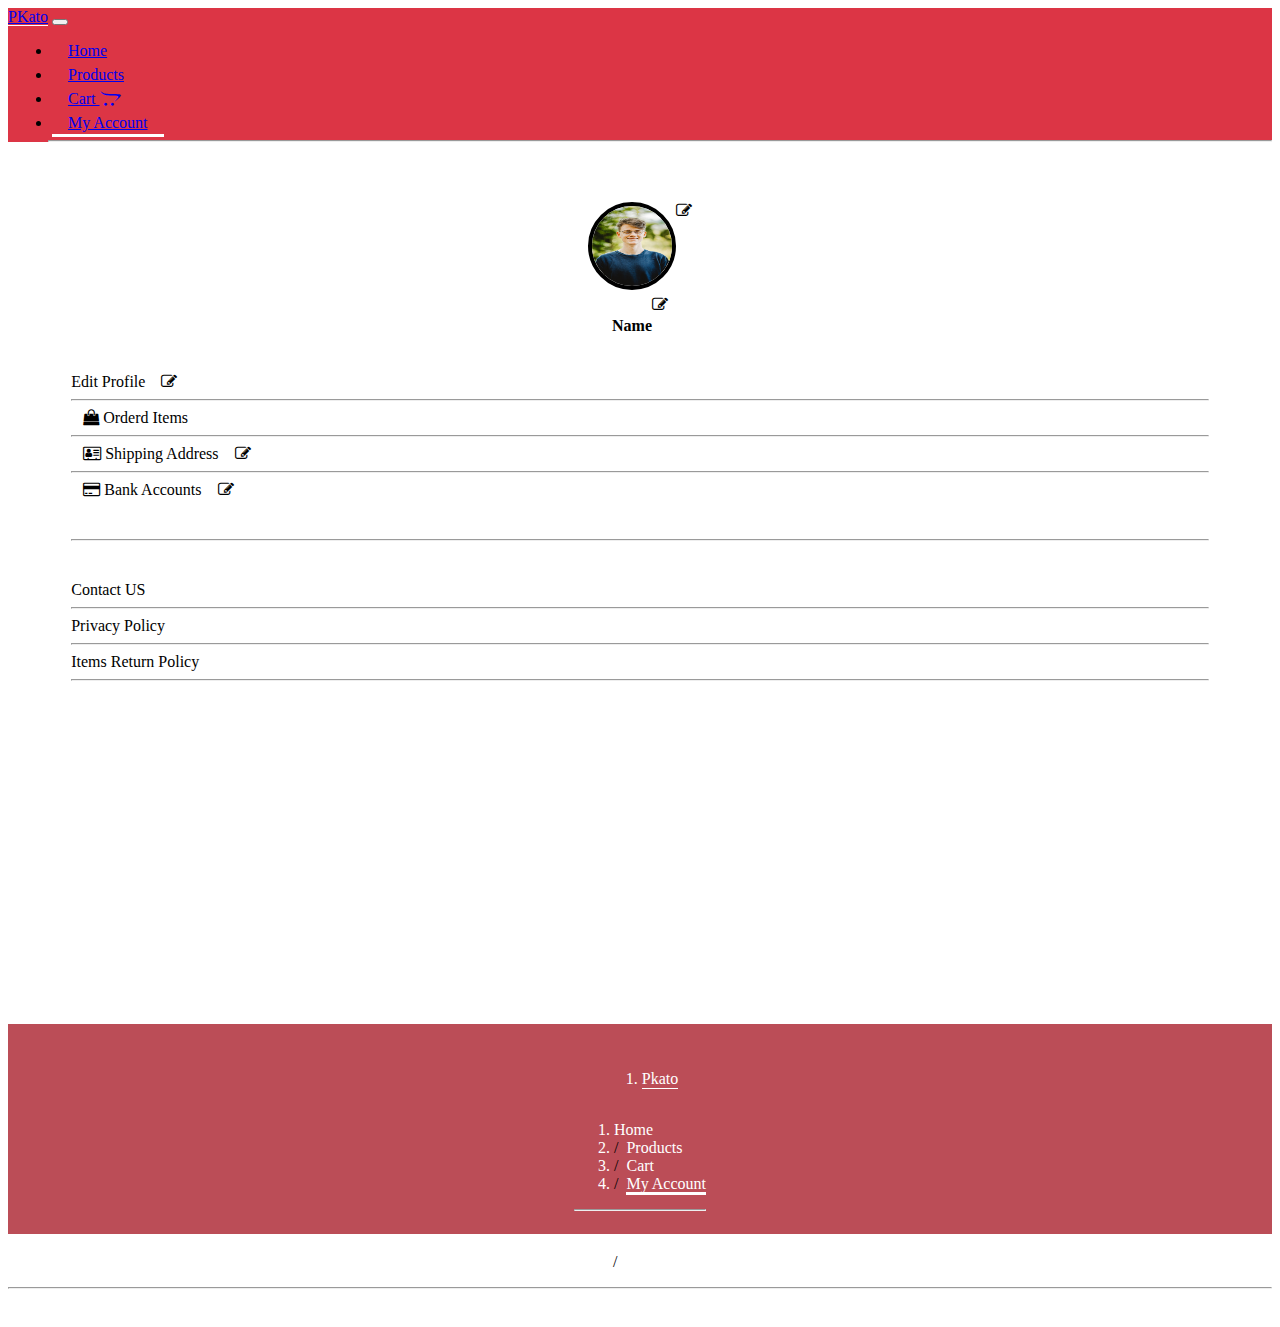
==== account.html @ 4f2bc4c9 "Add files via upload" ====
<!DOCTYPE html>
<html lang="en">

<head>
    <meta charset="UTF-8">
    <meta http-equiv="X-UA-Compatible" content="IE=edge">
    <meta name="viewport" content="width=device-width, initial-scale=1.0">
    <link rel="stylesheet" href="css/bootstrap.min.css">
    <link rel="stylesheet" href="account.css">
    <link rel="stylesheet" href="https://cdnjs.cloudflare.com/ajax/libs/font-awesome/4.7.0/css/font-awesome.min.css">
    <link href="https://fonts.googleapis.com/icon?family=Material+Icons" rel="stylesheet">
    <link href="https://cdn.jsdelivr.net/npm/bootstrap@5.0.0-beta2/dist/css/bootstrap.min.css" rel="stylesheet"
        integrity="sha384-BmbxuPwQa2lc/FVzBcNJ7UAyJxM6wuqIj61tLrc4wSX0szH/Ev+nYRRuWlolflfl" crossorigin="anonymous">

    <title>PKato|Shopping Online|Account</title>
</head>

<body>
    <nav id="navbar" class="navbar navbar-expand-lg navbar-dark bg-red">
        <div class="container-fluid mx-2">
            <a class="navbar-brand" href="#" style="border-bottom: 1px solid white;padding-bottom: 0;">PKato</a>
            <button class="navbar-toggler" type="button" data-bs-toggle="collapse"
                data-bs-target="#navbarSupportedContent" aria-controls="navbarSupportedContent" aria-expanded="false"
                aria-label="Toggle navigation">
                <span class="navbar-toggler-icon"></span>
            </button>
            <div class="collapse navbar-collapse" id="navbarSupportedContent">

                <ul class="navbar-nav mz-auto me-4 mb-2 mb-lg-0">
                    <li class="nav-item ">
                        <a class="nav-link " aria-current="page" href="index.html">Home</a>
                    </li>
                    <li class="nav-item">
                        <a class="nav-link " aria-current="page" href="Products.html">Products</a>
                    </li>
                    <li class="nav-item">
                        <a class="nav-link " aria-current="page" href="cart.html">Cart <i
                                class="fa fa-opencart"></i></a>
                    </li>
                    <li class="nav-item">
                        <a class="nav-link active" aria-current="page" href="#">My Account</a>
                    </li>
                    <hr>
                </ul>

            </div>
        </div>
    </nav>
    <section id="home">
        <div id="main">
            <div id="container-1">
                <img src="men(2).jpg" alt="">
                <i class="fa fa-edit"></i>
            </div>
            <div id="container-2">
                <h4>Name</h4>
                <i class="fa fa-edit"></i>
            </div>
            <div id="container-3">
                <div>
                    Edit Profile
                    <i class="fa fa-edit"></i>
                </div>
                <hr>
                <div>
                    <i class="fa fa-shopping-bag"></i> Orderd Items
                </div>
                <hr>
                <div>
                    <i class="fa fa-address-card-o"></i>
                    Shipping Address
                    <i class="fa fa-edit"></i>
                </div>
                <hr>
                <div>
                    <i class="fa fa-credit-card"></i>
                    <!-- <i class="fa fa-bank"></i> -->
                    Bank Accounts
                    <i class="fa fa-edit"></i>
                </div>
                <hr style="opacity: 1;margin: 40px 0px;">
                <div>
                    Contact US
                </div>
                <hr>
                <div>
                    Privacy Policy
                </div>
                <hr>
                <div>
                    Items Return Policy
                </div>
                <hr>
            </div>
        </div>
    </section>
    <footer>
        <div id="content-1">
            <nav aria-label="breadcrumb">
                <ol class="breadcrumb">
                    <li class="breadcrumb-item" aria-current="page"
                        style="border-bottom: 1px solid white;padding-bottom: 0;">Pkato</li>
                </ol>
            </nav>

            <nav aria-label="breadcrumb">
                <ol class="breadcrumb">
                    <li class="breadcrumb-item "><a href="index.html">Home</a></li>
                    <li class="breadcrumb-item"><a href="products.html">Products</a></li>
                    <li class="breadcrumb-item"><a href="cart.html">Cart</a></li>
                    <li class="breadcrumb-item"><a class="active" href="#">My Account</a></li>
                </ol>
                <hr style="opacity: 1;">
            </nav>

            <nav aria-label="breadcrumb">
                <ol class="breadcrumb">
                    <li class="breadcrumb-item"><a href="#">Privacy Policy</a></li>
                    <li class="breadcrumb-item"><a href="#">Contact Us</a></li>
                </ol>
            </nav>
        </div>
        <hr style="margin: 0;opacity: 1;">
        <div id="content-2">
            <p><a href="index.html">Copyright &copy; : www.Pkato.com</a>|All rights reserved 2021</p>
        </div>
    </footer>
</body>

<script src="https://cdn.jsdelivr.net/npm/bootstrap@5.0.0-beta2/dist/js/bootstrap.bundle.min.js"
    integrity="sha384-b5kHyXgcpbZJO/tY9Ul7kGkf1S0CWuKcCD38l8YkeH8z8QjE0GmW1gYU5S9FOnJ0"
    crossorigin="anonymous"></script>

</html>
---- account.css ----
html{
    margin:0;
    padding:0;
    scroll-behavior:smooth;
}
/* Navbar */
#navbar {
   background-color: #dc3545;
}
#navbar .nav-link{
    padding: 0.2rem 1rem;
}
.btn-red {
    color: #fff;
    background-color: var(--bs-red);
    border-color: var(--bs-dark);
    /* border: none;
   border-bottom: 2px solid (--bs-red);
   border-radius: 0; */

   
}
.active{
    border-bottom: 3px solid rgb(255, 255, 255);
}
#navbar li{
    margin: 6px 4px;
}
#navbar li a:hover{
    border-bottom:  1px solid rgb(255, 255, 255);
}
@media (min-width: 992px) {
    .navbar-expand-lg .navbar-nav {
        flex-direction: row;
        margin-left: auto;
}}
/* Navbar End */
/* Home */
#home{
    height: 800px;
}
#home #main{
    margin-top: 60px;
}
#home #container-1 img{
    width: 80px;
    height: 80px;
    border: 4px solid black;
    border-radius: 44px;
}
#home #container-1{
    margin: 6px;
    display: flex;
    justify-content: center;
    align-content: center;
}
#home #container-2{
    display: flex;
    justify-content: center;
    align-content: center;
}
#home #container-3{
    width: 90%;
    margin: 16px auto;
}
#home #container-3 div i{
    margin-left:12px;
}
/* Footer Starts */
footer{
    margin-top: 22px;
    height: 210px;
    background-color:#bb4d57 ;
}
footer #content-1{
    padding-top: 30px;
    display: flex;
    justify-content: center;
    align-items: center;
    flex-direction: column;
    width: 100%;
}
footer #content-1 li a , footer #content-1 li{
    text-decoration: none;
    color: white;
}
footer div li a:hover{
    color: rgb(223, 223, 223);
    border-bottom: 1px solid white;
}
.breadcrumb-item+.breadcrumb-item::before {
    float: left;
    padding-right: .5rem;
    color: #000000 !important;
    content: var(--bs-breadcrumb-divider, "/");
}
.breadcrumb-item.active {
    color: #6c757d;
    border-bottom: 2px solid white;
}
footer #content-2{
    height: 38px;
    display: flex;
    text-align: center;
    align-items: center;
    justify-content: center;
    color: white;
}
footer #content-2 p{
    margin: 0;
}
footer #content-2 p a{
    color: white;
    text-decoration: none;
}
@media (max-width: 575.98px) { 
    footer{
        font-size: smaller;
    }
}
@media (max-width: 252px) { 
    footer{
        font-size: xx-small;
    }
}
/* Footer Ends */
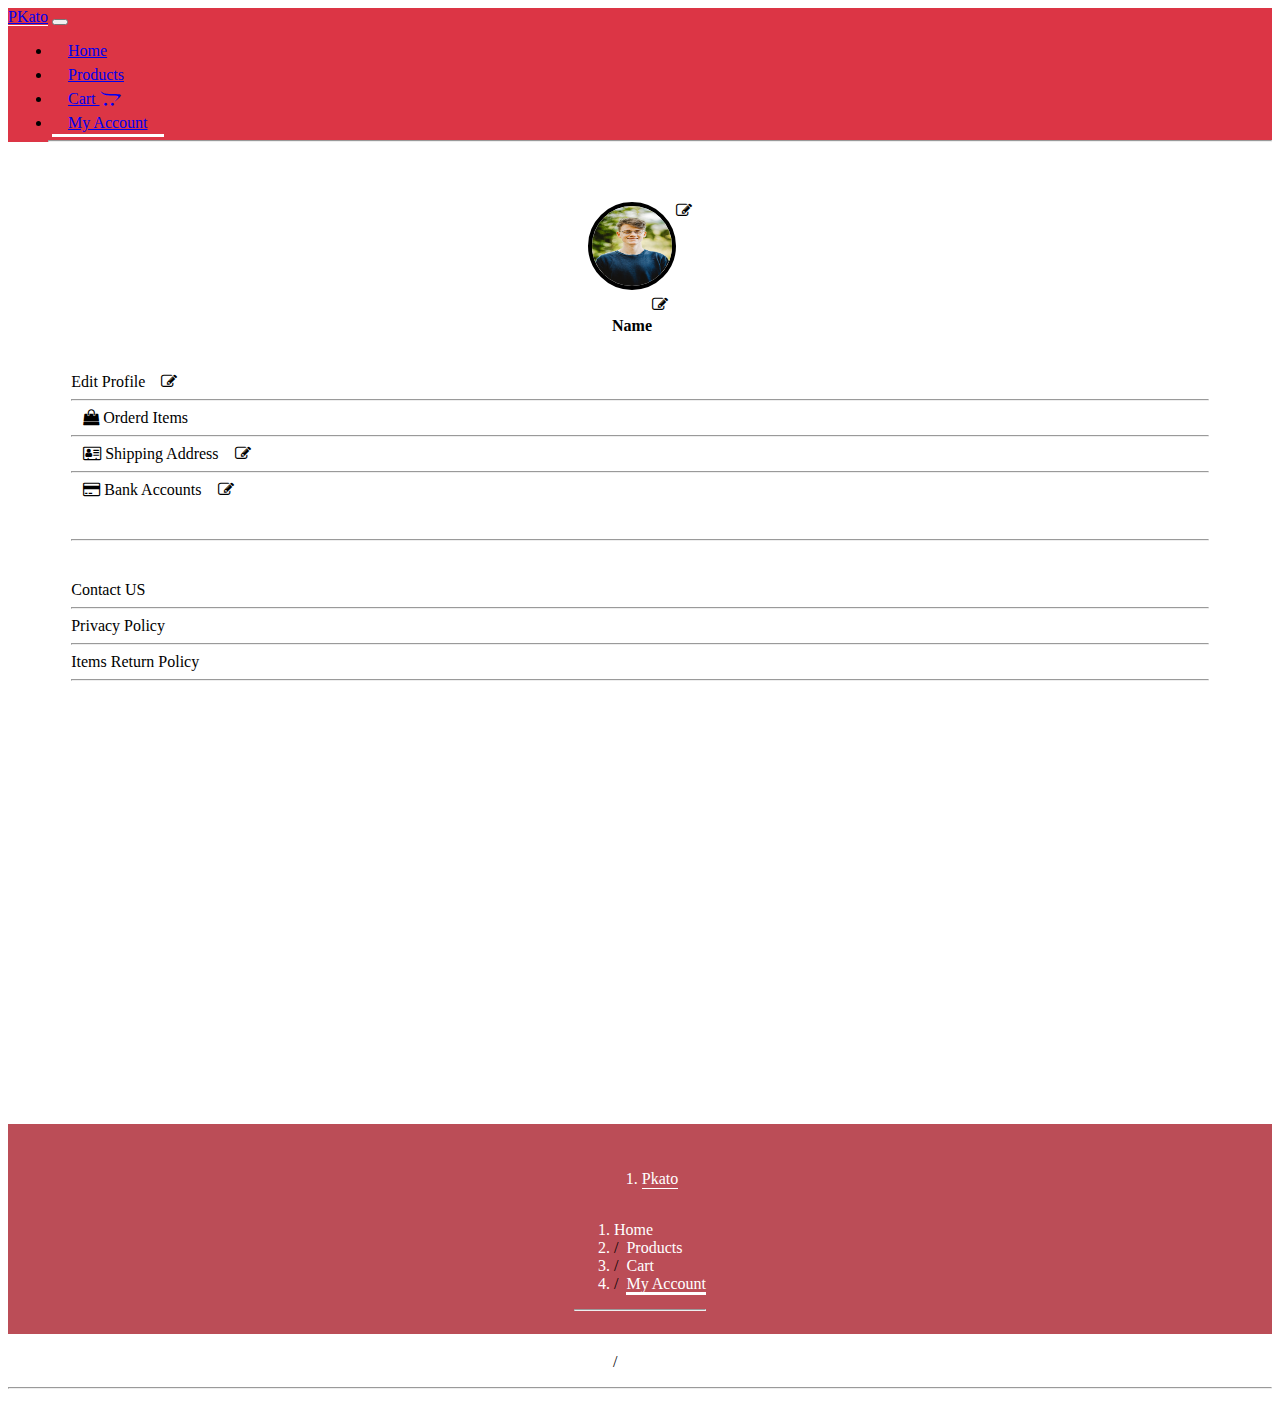
==== commit c9bc8a8c: "Update account.html" ====
--- a/account.html
+++ b/account.html
@@ -31,7 +31,7 @@
                         <a class="nav-link " aria-current="page" href="index.html">Home</a>
                     </li>
                     <li class="nav-item">
-                        <a class="nav-link " aria-current="page" href="Products.html">Products</a>
+                        <a class="nav-link " aria-current="page" href="products.html">Products</a>
                     </li>
                     <li class="nav-item">
                         <a class="nav-link " aria-current="page" href="cart.html">Cart <i
@@ -131,4 +131,4 @@
     integrity="sha384-b5kHyXgcpbZJO/tY9Ul7kGkf1S0CWuKcCD38l8YkeH8z8QjE0GmW1gYU5S9FOnJ0"
     crossorigin="anonymous"></script>
 
-</html>+</html>
--- a/account.css
+++ b/account.css
@@ -37,7 +37,7 @@
 /* Navbar End */
 /* Home */
 #home{
-    height: 800px;
+    height:100vh;
 }
 #home #main{
     margin-top: 60px;
